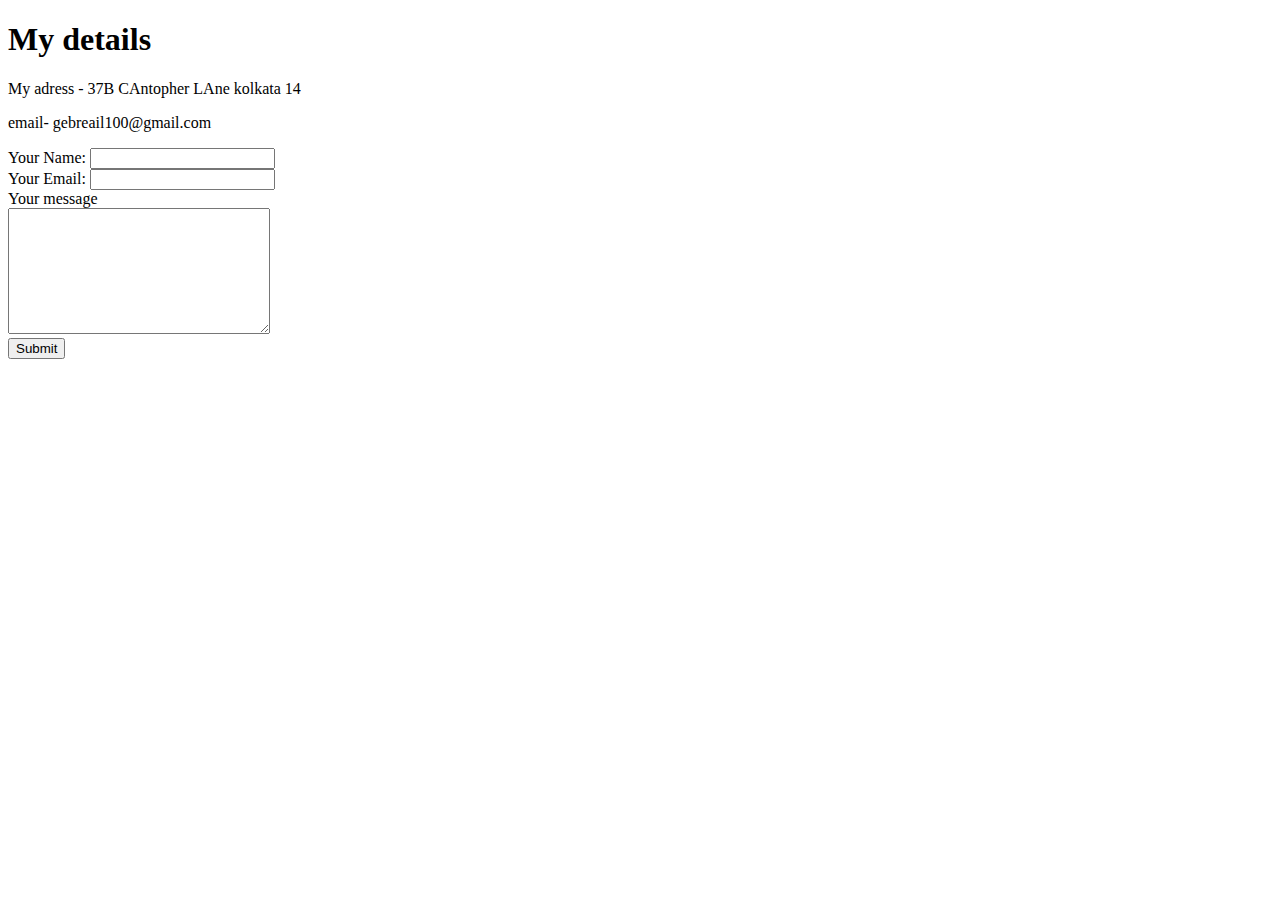
==== Contact-details.html @ c398fbc8 "Add Info" ====
<!DOCTYPE html>
<html lang="en">
<head>
    <meta charset="UTF-8">
    <title>Contacts</title>
</head>
<body>
    <h1>My details</h1>
  <p>My adress - 37B CAntopher LAne kolkata 14</p> 
  <p>email- gebreail100@gmail.com</p> 

  <form class="" action="mailto:gebreail100@gmail.com" method="post">
    <label>Your Name:</label>
    <input type="text" name="" value="">
    <br>
    <label>Your Email:</label>
    <input type="email" name="" value="">
    <br>
    <label>Your message</label>
    <br>
    <textarea name="name" rows="8" cols="30"></textarea>
    <br>
    <input type="submit">

  </form>
</body>
</html>
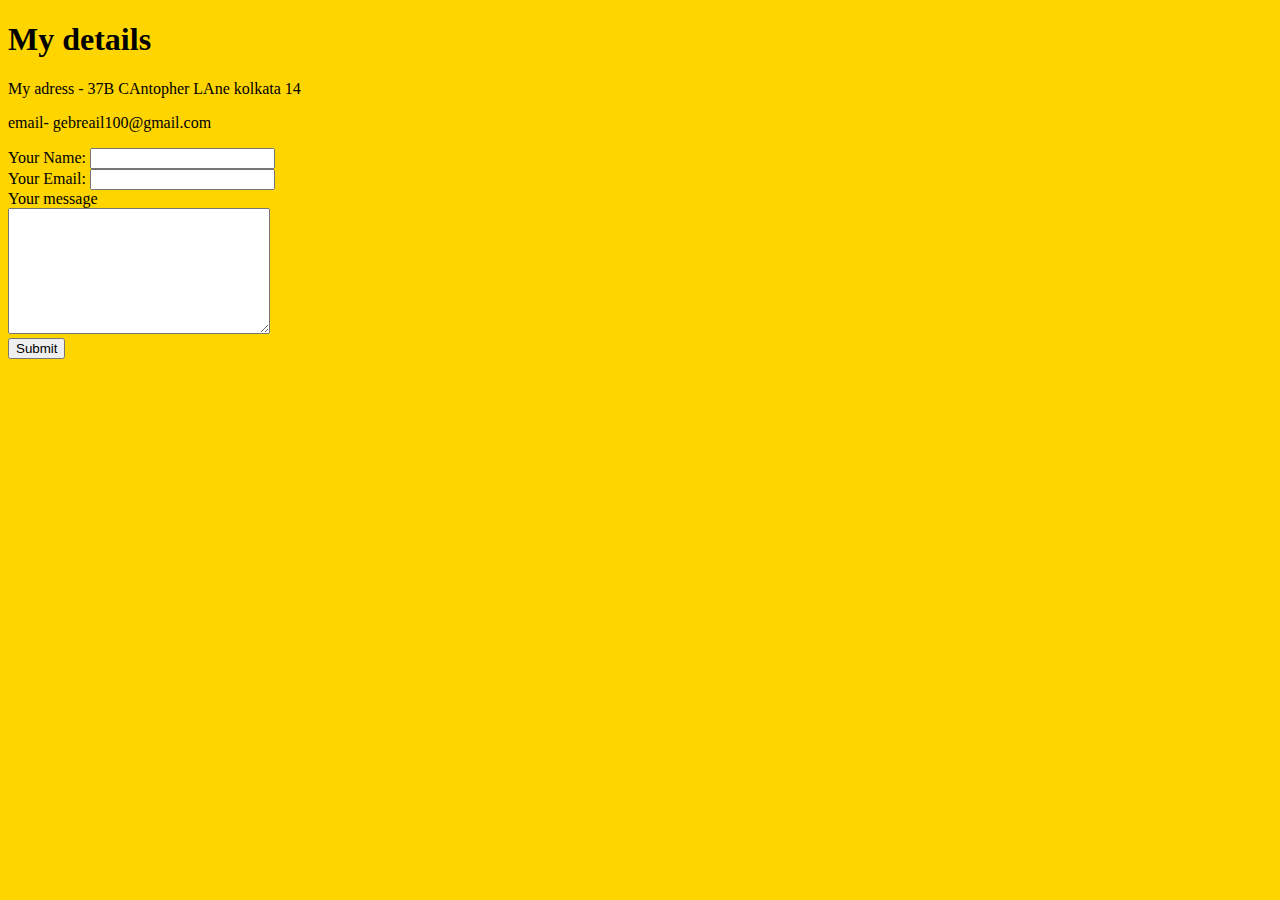
==== commit 59f52743: "Add files via upload" ====
--- a/Contact-details.html
+++ b/Contact-details.html
@@ -3,13 +3,14 @@
 <head>
     <meta charset="UTF-8">
     <title>Contacts</title>
+    <link rel="stylesheet" href="CSS/Style.css">
 </head>
 <body>
     <h1>My details</h1>
   <p>My adress - 37B CAntopher LAne kolkata 14</p> 
   <p>email- gebreail100@gmail.com</p> 
 
-  <form class="" action="mailto:gebreail100@gmail.com" method="post">
+  <form class="" action="mailto:gebreail100@gmail.com" method="post" enctype="text/plain">
     <label>Your Name:</label>
     <input type="text" name="" value="">
     <br>
--- a/CSS/Style.css
+++ b/CSS/Style.css
@@ -0,0 +1,17 @@
+body{
+    background-color: rgb(255, 213, 0);
+}
+hr{
+    background-color: none;
+    border-style: none;
+    border-top-style: dotted;
+    border-color: rgb(0, 255, 183);
+    border-width: 13px;
+    width: 15%;
+}
+h1{
+    color: black;
+}
+h3{
+    color :blue;
+}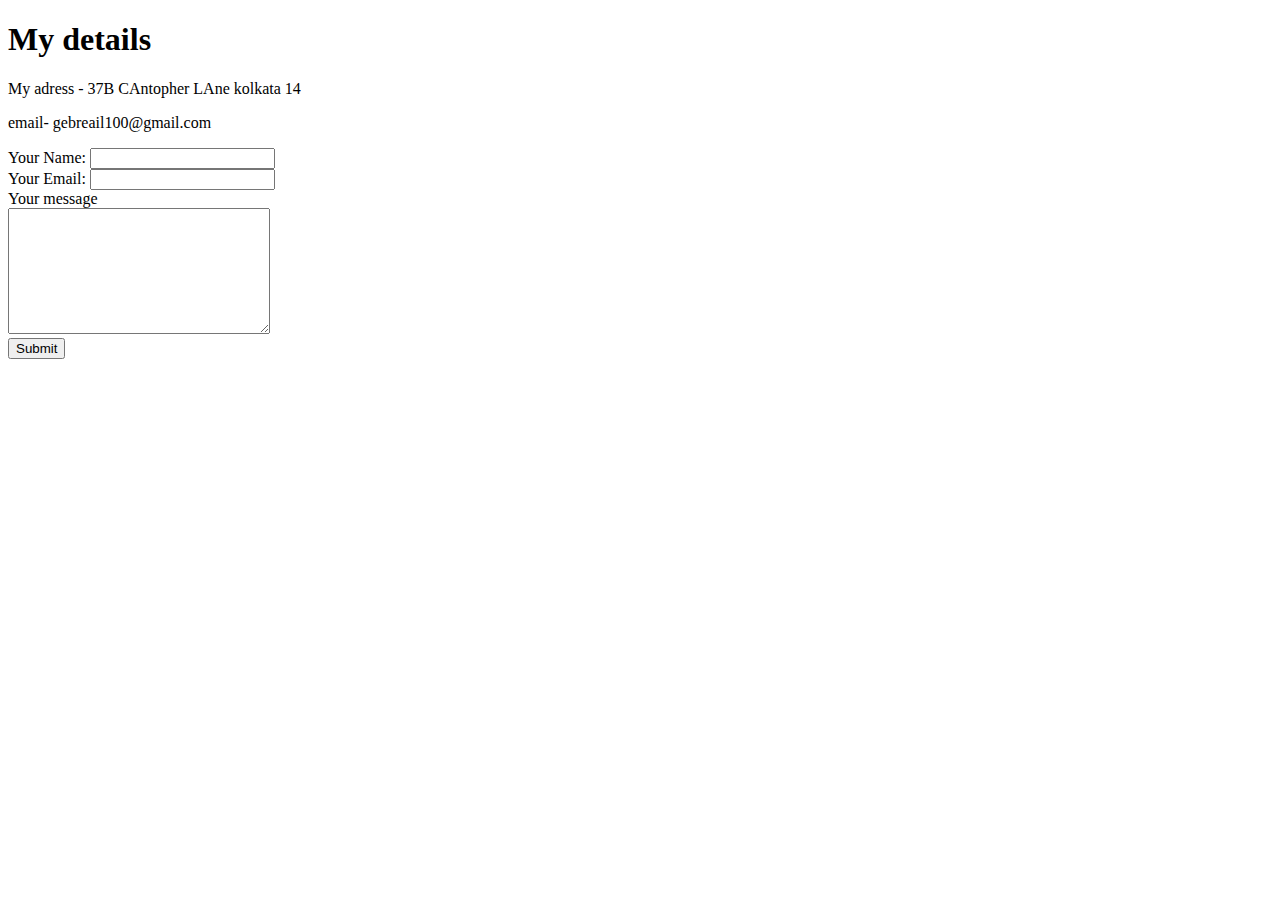
==== commit 9d844c22: "Add files via upload" ====
--- a/Contact-details.html
+++ b/Contact-details.html
@@ -3,14 +3,14 @@
 <head>
     <meta charset="UTF-8">
     <title>Contacts</title>
-    <link rel="stylesheet" href="CSS/Style.css">
+    <link rel="stylesheet" href="../Adnan/CSS/stylecon.css">
 </head>
 <body>
     <h1>My details</h1>
   <p>My adress - 37B CAntopher LAne kolkata 14</p> 
   <p>email- gebreail100@gmail.com</p> 
 
-  <form class="" action="mailto:gebreail100@gmail.com" method="post" enctype="text/plain">
+  <form class="none" action="mailto:gebreail100@gmail.com" method="post" enctype="text/plain">
     <label>Your Name:</label>
     <input type="text" name="" value="">
     <br>
